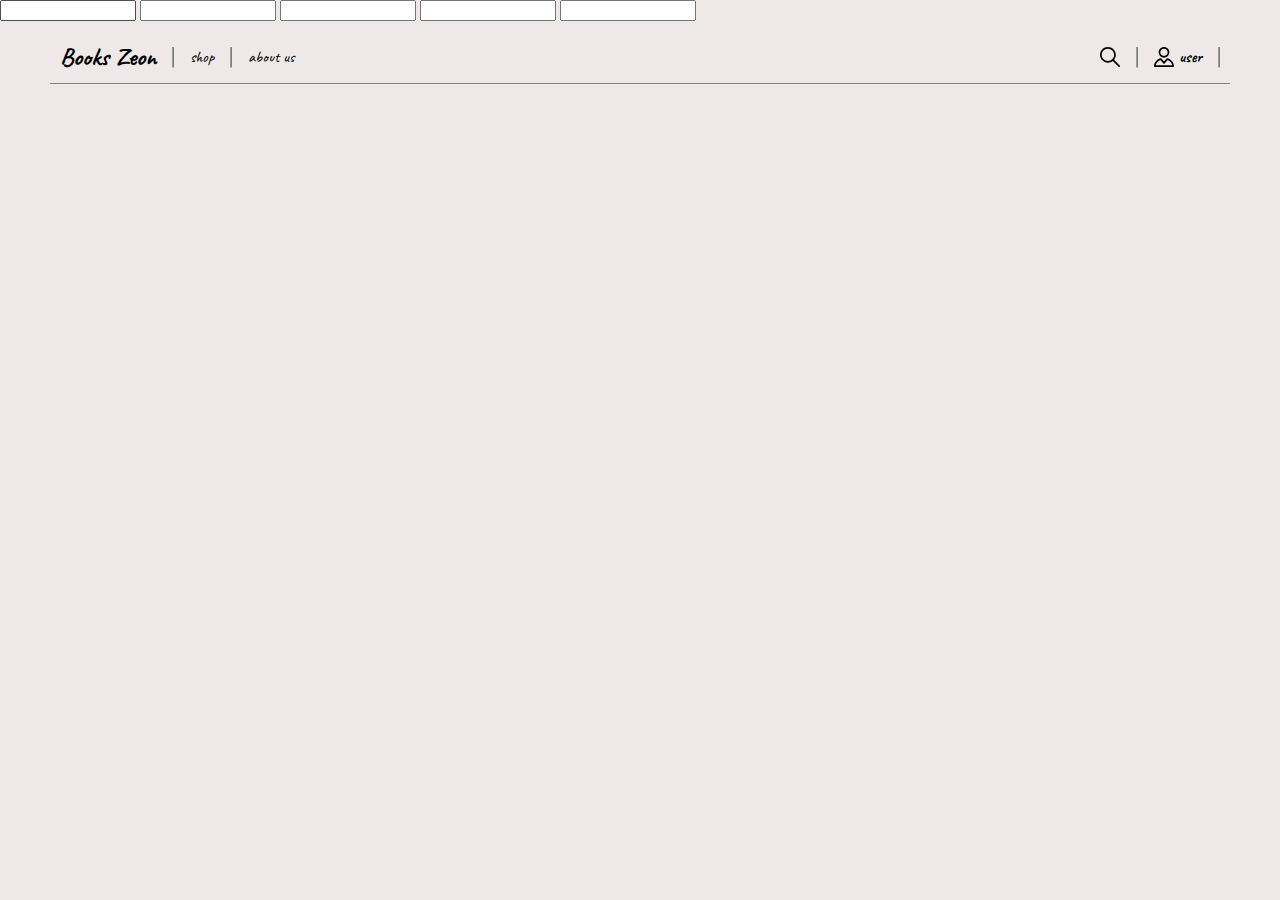
==== index.html @ 64ccfae9 "first com" ====
<!DOCTYPE html>
<html lang="en">
  <head>
    <meta charset="UTF-8" />
    <meta http-equiv="X-UA-Compatible" content="IE=edge" />
    <meta name="viewport" content="width=device-width, initial-scale=1.0" />
    <link rel="stylesheet" href="./index.css" />
    <title>Document</title>
  </head>
  <body>
    <div id="addBookModal">
      <form action="">
        <input type="text" name="name" id="" />
        <input type="text" name="author" id="" />
        <input type="text" name="publishYear" id="" />
        <input type="text" name="publishHouse" id="" />
        <input type="text" name="pagesNumber" id="" />
      </form>
    </div>
    <div class="navbarWrapper">
      <nav class="navbar">
        <div>
          <span class="logo">Books Zeon</span>
          <hr />
          <span>shop</span>
          <hr />
          <span>about us</span>
        </div>
        <div>
          <div class="searchInput">
            <img id="searchIcon" src="./assets/search.svg" alt="" />
            <input id="inputSearch" type="search" class="inputSearch" />
          </div>
          <hr />
          <div id="userEmail" class="userInfo">
            <img src="./assets/userHome.svg" alt="" />
            <h4 id="user">user</h4>

            <div id="userModal" class="userModal">
              <button>add book</button>
              <button id="logoutBtn">log out</button>
            </div>
          </div>
          <hr />
        </div>
      </nav>
    </div>
    <div class="container">
      <div id="books-main" class="books-main"></div>
    </div>
    <script src="./index.js"></script>
    <script src="./ui.js"></script>
  </body>
</html>
---- index.css ----
@import url("https://fonts.googleapis.com/css2?family=Berkshire+Swash&family=Caveat:wght@400;500;600;700&family=Parisienne&display=swap");

@import url("https://fonts.googleapis.com/css2?family=Berkshire+Swash&family=Caveat:wght@400;500;600;700&family=Nanum+Myeongjo:wght@400;700;800&family=Parisienne&family=Slabo+27px&display=swap");
* {
  margin: 0;
  padding: 0;
  font-family: "Caveat";
}
body {
  background-color: rgba(238, 233, 232, 0.982);
}
.container {
  padding: 80px;
  color: black;
}
.navbarWrapper {
  padding: 10px 50px;
}
.navbar {
  display: flex;
  flex-direction: row;
  align-items: center;
  justify-content: space-between;
  gap: 100px;
  padding: 10px;
  border-bottom: 1px solid rgba(20, 20, 20, 0.501);
}
.navbar div {
  display: flex;
  flex-direction: row;
  align-items: center;
  gap: 16px;
}
.navbar div img {
  width: 20px;
  height: 20px;
}
.navbar div hr {
  border-right: 1px solid rgba(20, 20, 20, 0.501);
  height: 19px;
}
.navbar .userInfo {
  display: flex;
  flex-direction: row;
  align-items: center;
  gap: 5px;
  position: relative;
}
.navbar .userInfo img {
  width: 20px;
  height: 20px;
}
.navbar .logo {
  font-family: "Caveat";
  font-size: 25px;
  font-weight: 700;
}

.searchInput {
  display: flex;
  flex-direction: row;
  align-items: center;
  gap: 5px;
}
.inputSearch {
  display: none;
  background: transparent;
  border: 1px solid black;
  outline: none;
  width: 124px;
  padding: 4px;
  border-radius: 9px;
}
.showInput {
  display: block;
}

.navbar .userModal {
  display: none;
  align-items: center;
  justify-content: center;
  flex-direction: column;
  width: 90px;
  height: 59px;
  padding: 0 2px;
  gap: 2px;
  border-radius: 2px;

  border: 1px solid rgba(0, 0, 0, 0.501);
  background-color: rgba(238, 233, 232, 0.982);
  position: absolute;
  top: 30px;
  right: -10%;
  z-index: 2;
}
.navbar .userModal button {
  width: 100%;
}
.navbar .showUserModal {
  display: flex;
}
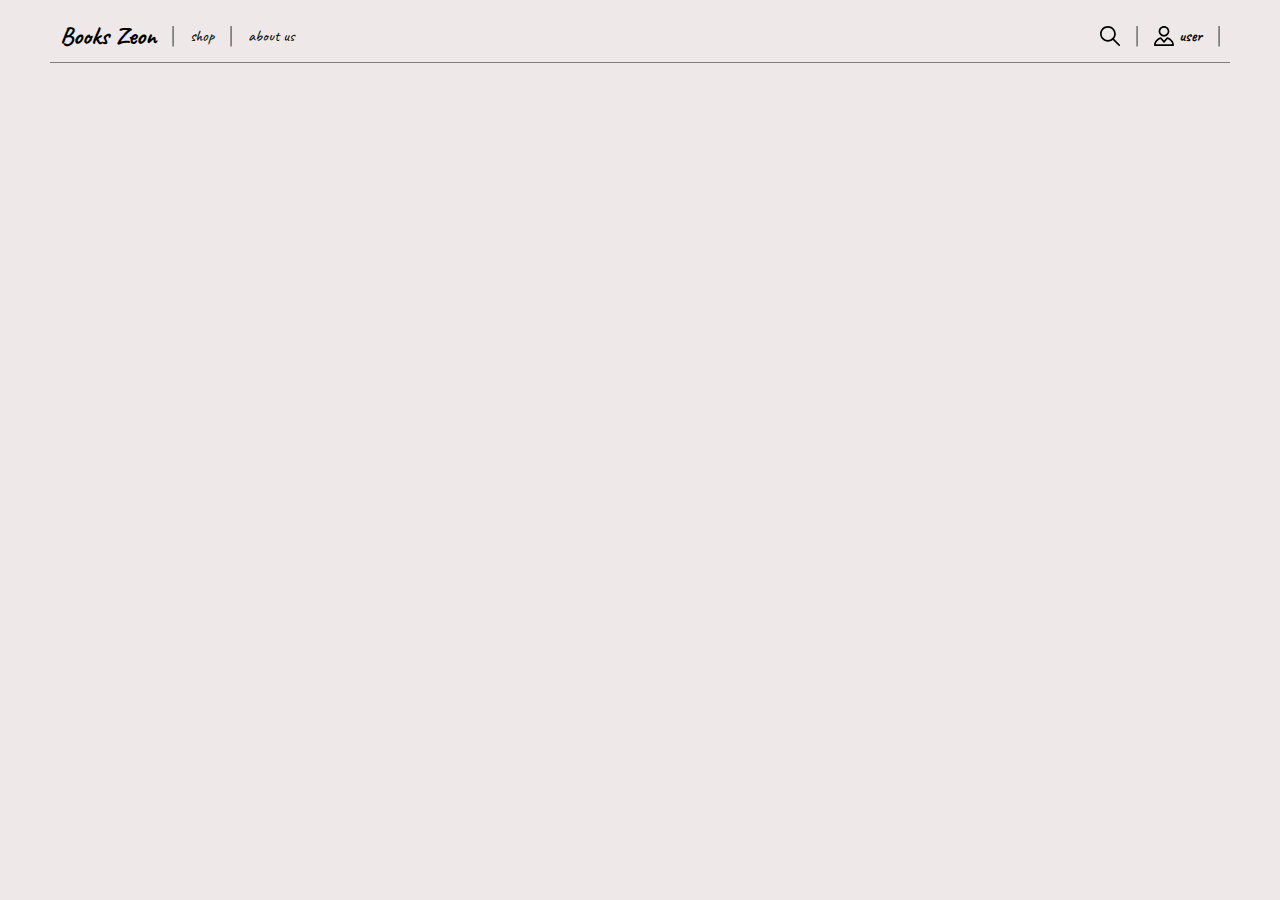
==== commit 84815ec0: "register login and adding cards" ====
--- a/index.html
+++ b/index.html
@@ -8,13 +8,53 @@
     <title>Document</title>
   </head>
   <body>
-    <div id="addBookModal">
-      <form action="">
-        <input type="text" name="name" id="" />
-        <input type="text" name="author" id="" />
-        <input type="text" name="publishYear" id="" />
-        <input type="text" name="publishHouse" id="" />
-        <input type="text" name="pagesNumber" id="" />
+    <div id="addBookModal" class="addBookModal">
+      <div id="addBookOverlay" class="addBookOverlay"></div>
+      <form id="createBook" class="formAdd">
+        <h3>Add new book</h3>
+        <input
+          type="text"
+          name="name"
+          id="formInp1"
+          placeholder="name"
+          class="createBookInputs"
+        />
+        <input
+          type="text"
+          name="author"
+          id="formInp2"
+          placeholder="author"
+          class="createBookInputs"
+        />
+        <input
+          type="text"
+          name="publishYear"
+          id="formInp3"
+          class="createBookInputs"
+          placeholder="publish year"
+        />
+        <input
+          type="text"
+          name="publishHouse"
+          id="formInp4"
+          class="createBookInputs"
+          placeholder="publish house"
+        />
+        <input
+          type="text"
+          name="pagesNumber"
+          id="formInp5"
+          class="createBookInputs"
+          placeholder="pages number"
+        />
+        <input
+          type="text"
+          name="image"
+          id="formInp6"
+          class="createBookInputs"
+          placeholder="image url"
+        />
+        <button type="submit">add book</button>
       </form>
     </div>
     <div class="navbarWrapper">
@@ -37,7 +77,7 @@
             <h4 id="user">user</h4>
 
             <div id="userModal" class="userModal">
-              <button>add book</button>
+              <button id="addBookBtn">add book</button>
               <button id="logoutBtn">log out</button>
             </div>
           </div>
--- a/index.css
+++ b/index.css
@@ -99,3 +99,86 @@
 .navbar .showUserModal {
   display: flex;
 }
+.addBookModal {
+  position: fixed;
+  display: none;
+  align-items: center;
+  justify-content: center;
+  background-color: rgba(240, 248, 255, 0.835);
+  z-index: 10;
+  width: 100vw;
+  height: 100vh;
+}
+.addBookOverlay {
+  position: fixed;
+
+  height: 100%;
+  width: 100%;
+  z-index: 3;
+}
+.showModal {
+  display: flex;
+}
+.addBookModal .formAdd {
+  display: flex;
+  width: 200px;
+  padding: 20px;
+  border-radius: 16px;
+  background-color: rgba(238, 233, 232, 0.982);
+  flex-direction: column;
+  gap: 5px;
+  position: absolute;
+  top: 15%;
+  left: 50%;
+  transform: translate(-50%, 50%);
+  z-index: 11;
+}
+.addBookModal .formAdd h3 {
+  text-align: center;
+  font-size: 30px;
+  font-weight: 500;
+}
+.addBookModal .formAdd button {
+  background-color: rgb(57, 56, 56);
+  border: none;
+  color: rgb(94, 204, 200);
+  font-size: 19px;
+  font-weight: 600;
+  border-radius: 5px;
+  cursor: pointer;
+}
+.addBookModal .formAdd input {
+  border-radius: 5px;
+  border: 1px solid rgb(211, 210, 210);
+  font-size: 15px;
+  font-family: sans-serif;
+  padding: 0 0 0 10px;
+  outline: rgb(94, 204, 200);
+}
+.books-main {
+  display: flex;
+  flex-direction: row;
+  justify-content: center;
+  align-items: center;
+  gap: 5px;
+  background-color: aquamarine;
+  flex-wrap: wrap;
+}
+.book {
+  display: flex;
+  flex-direction: column;
+  width: 300px;
+  padding: 5px;
+}
+.book img {
+  width: 100%;
+  height: 200px;
+}
+.editBtn {
+  background-color: rgb(240, 169, 36);
+  color: #f1f1f1;
+}
+.deleteBtn {
+  background-color: rgb(239, 102, 102);
+  color: #f1f1f1;
+}
